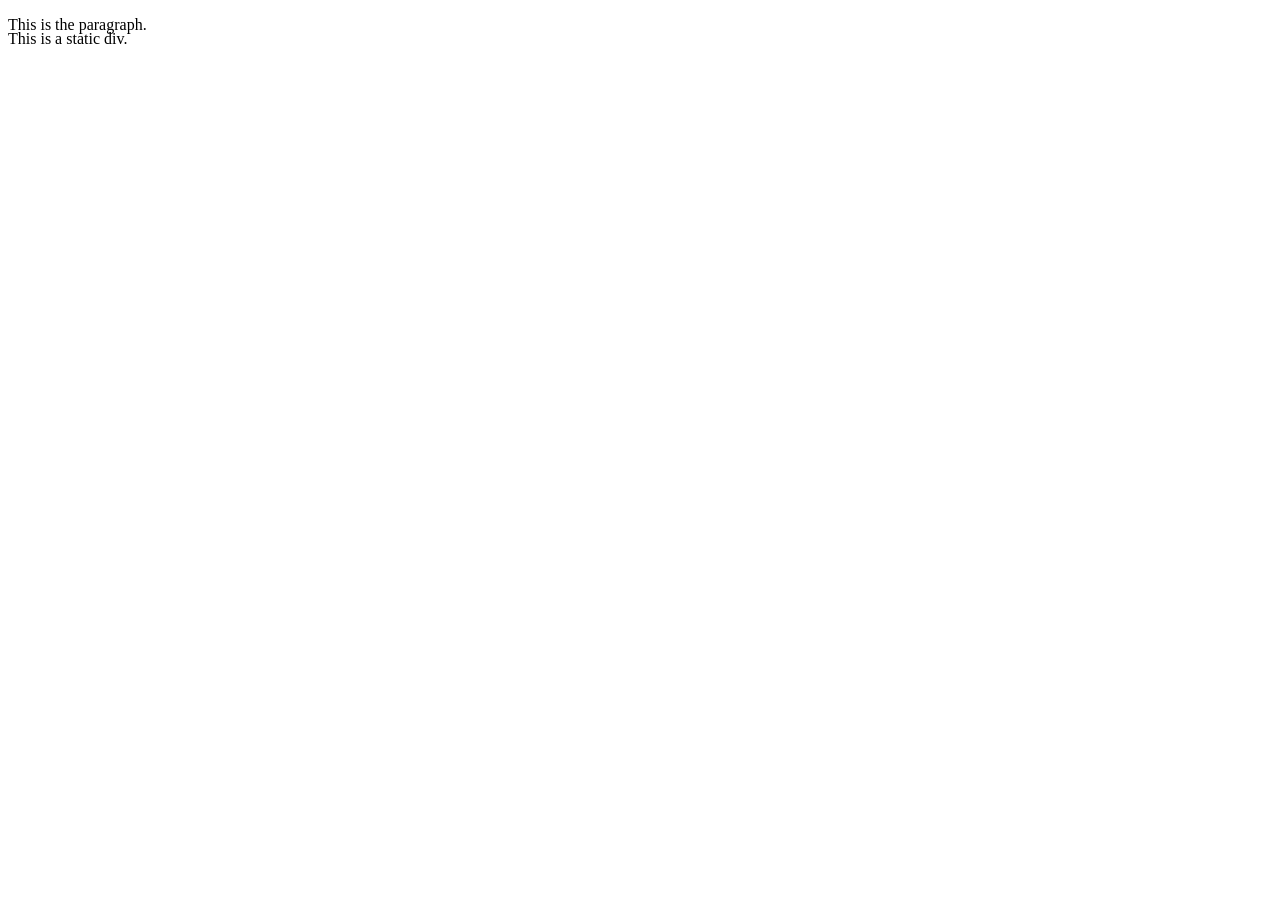
==== in-block.html @ 2b0fc686 "first commit" ====
<!DOCTYPE html>
<html lang="en">
    <head>
        <style>
            div.static{
            position:absolute;
            top: 30px;

        }
        </style>
    </head>
    <body>
        <p>This is the paragraph.</p>
        <div class="static">This is a static div.</div>
    </body>
</html>
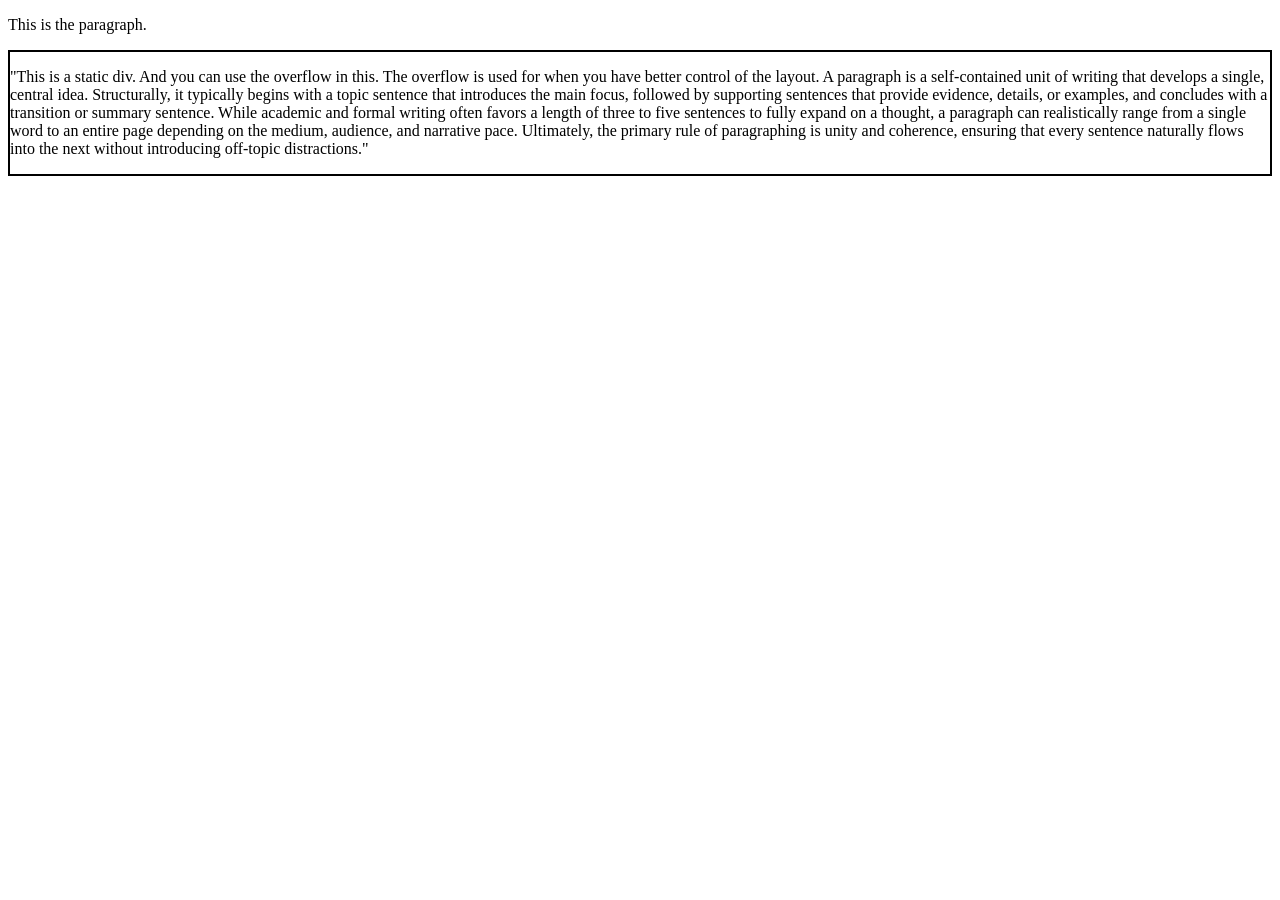
==== commit e76078fc: "overflow" ====
--- a/in-block.html
+++ b/in-block.html
@@ -3,14 +3,24 @@
     <head>
         <style>
             div.static{
-            position:absolute;
-            top: 30px;
+            border: 2px solid black;
+            overflow: auto;
 
         }
         </style>
     </head>
     <body>
         <p>This is the paragraph.</p>
-        <div class="static">This is a static div.</div>
+        <div class="static"><p>"This is a static div. And you can use the overflow in this. 
+            The overflow is used for when you have better control of the layout.
+            A paragraph is a self-contained unit of writing that develops a single, central idea. 
+            Structurally, it typically begins with a topic sentence that introduces the main focus, 
+            followed by supporting sentences that provide evidence, details, or examples, 
+            and concludes with a transition or summary sentence. 
+            While academic and formal writing often favors a length of three to five sentences to fully expand on a thought, 
+            a paragraph can realistically range from a single word to an entire page depending on the medium, audience, and narrative pace. 
+            Ultimately, the primary rule of paragraphing is unity and coherence, 
+            ensuring that every sentence naturally flows into the next without introducing off-topic distractions."</p>
+        </div>
     </body>
 </html>
